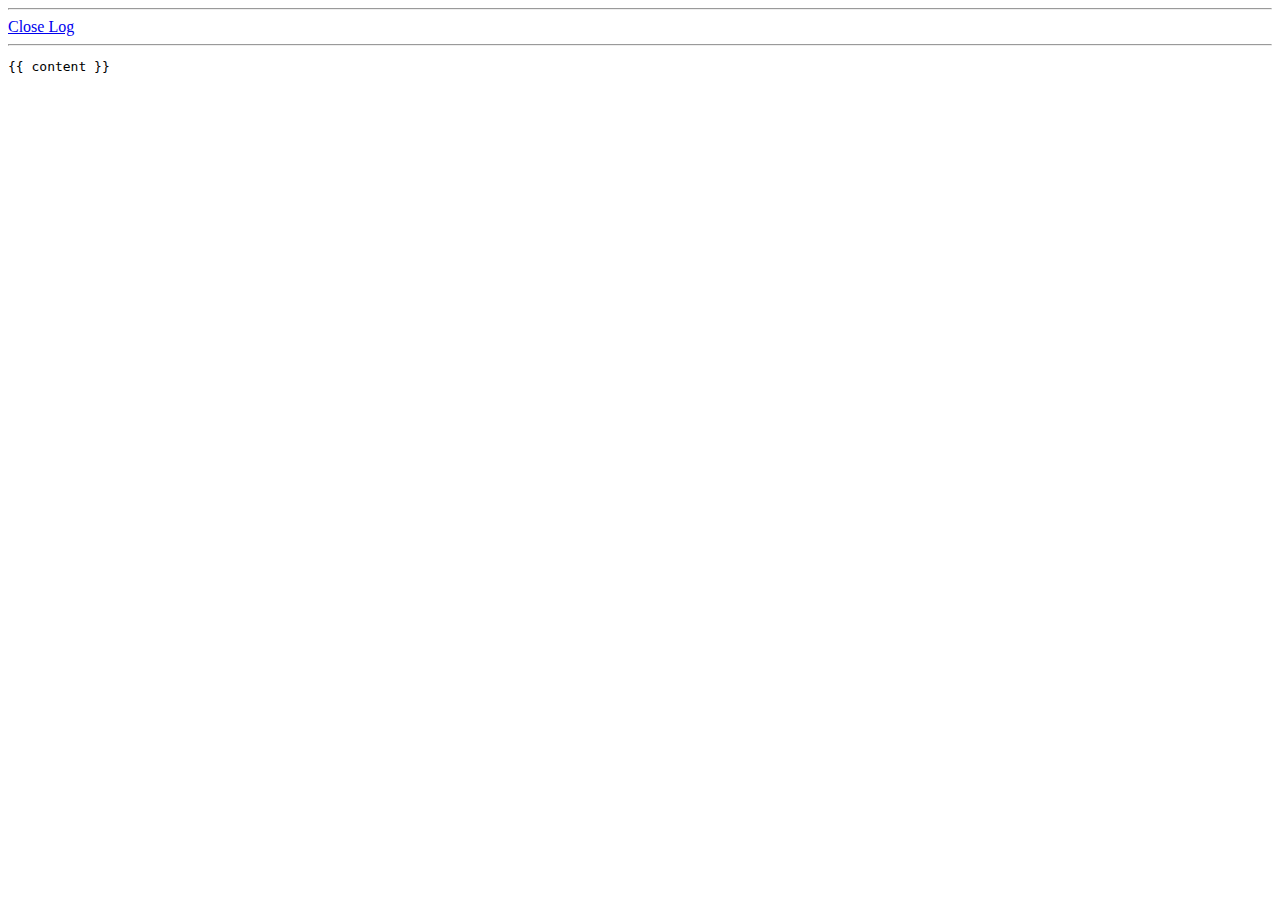
==== scripts/templates/template.html @ 27bf0ce0 "Finalized some work with security logging" ====
<!doctype html>
<html>
<head>
<title>DoorHub Connection Success :)</title>
<link rel="stylesheet" href="/static/style.css" />
</head>
<body>
<hr>
<a href="/index/">Close Log</a>
<hr>
</body>
<pre>{{ content }}</pre>
</html>
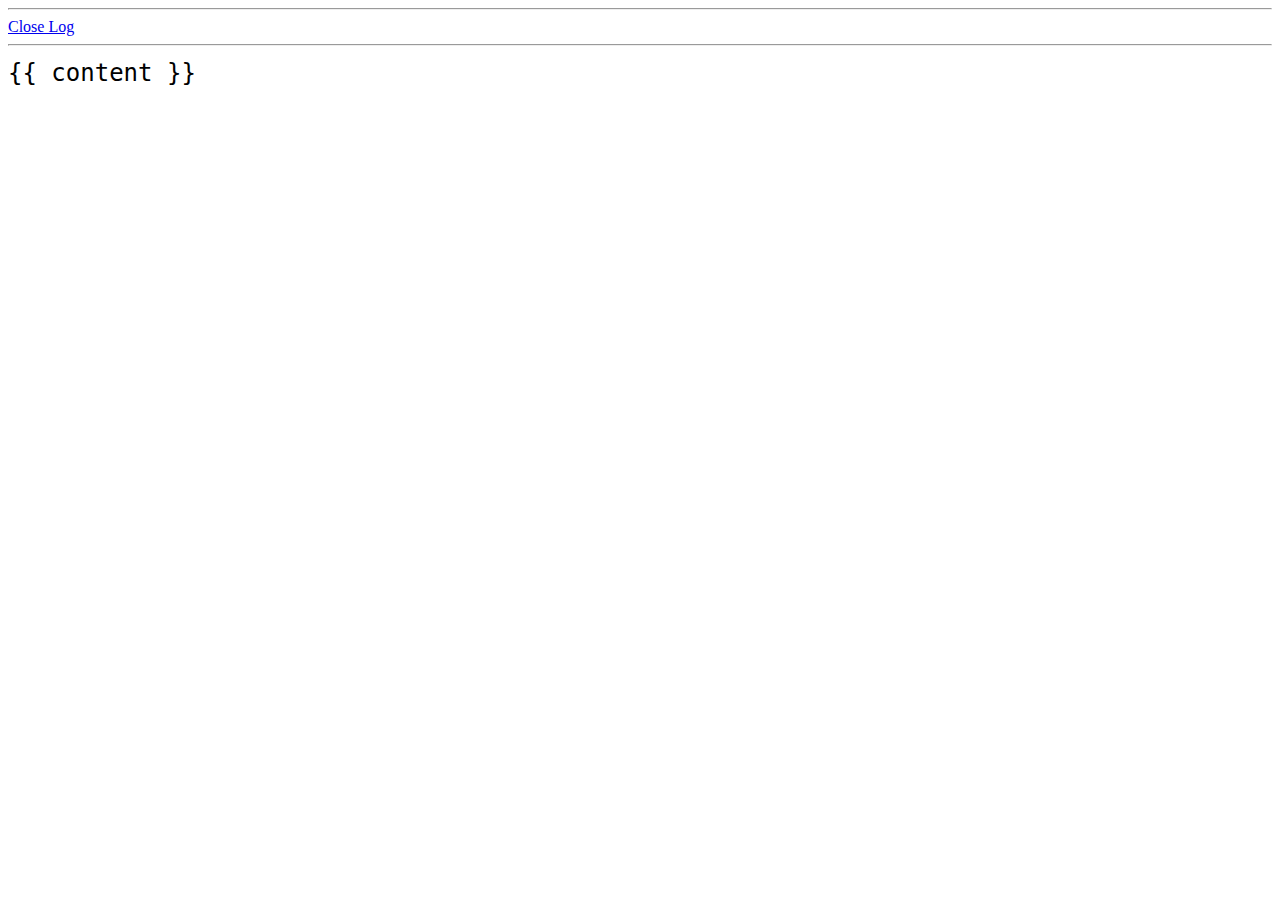
==== commit 55059333: "fixed some issues with the web application" ====
--- a/scripts/templates/template.html
+++ b/scripts/templates/template.html
@@ -6,9 +6,9 @@
 </head>
 <body>
 <hr>
-<a href="/index/">Close Log</a>
+<a href="/">Close Log</a>
 <hr>
 </body>
-<pre>{{ content }}</pre>
+<pre><span style="font-size: 24px">{{ content }}</span></pre>
 </html>
 
